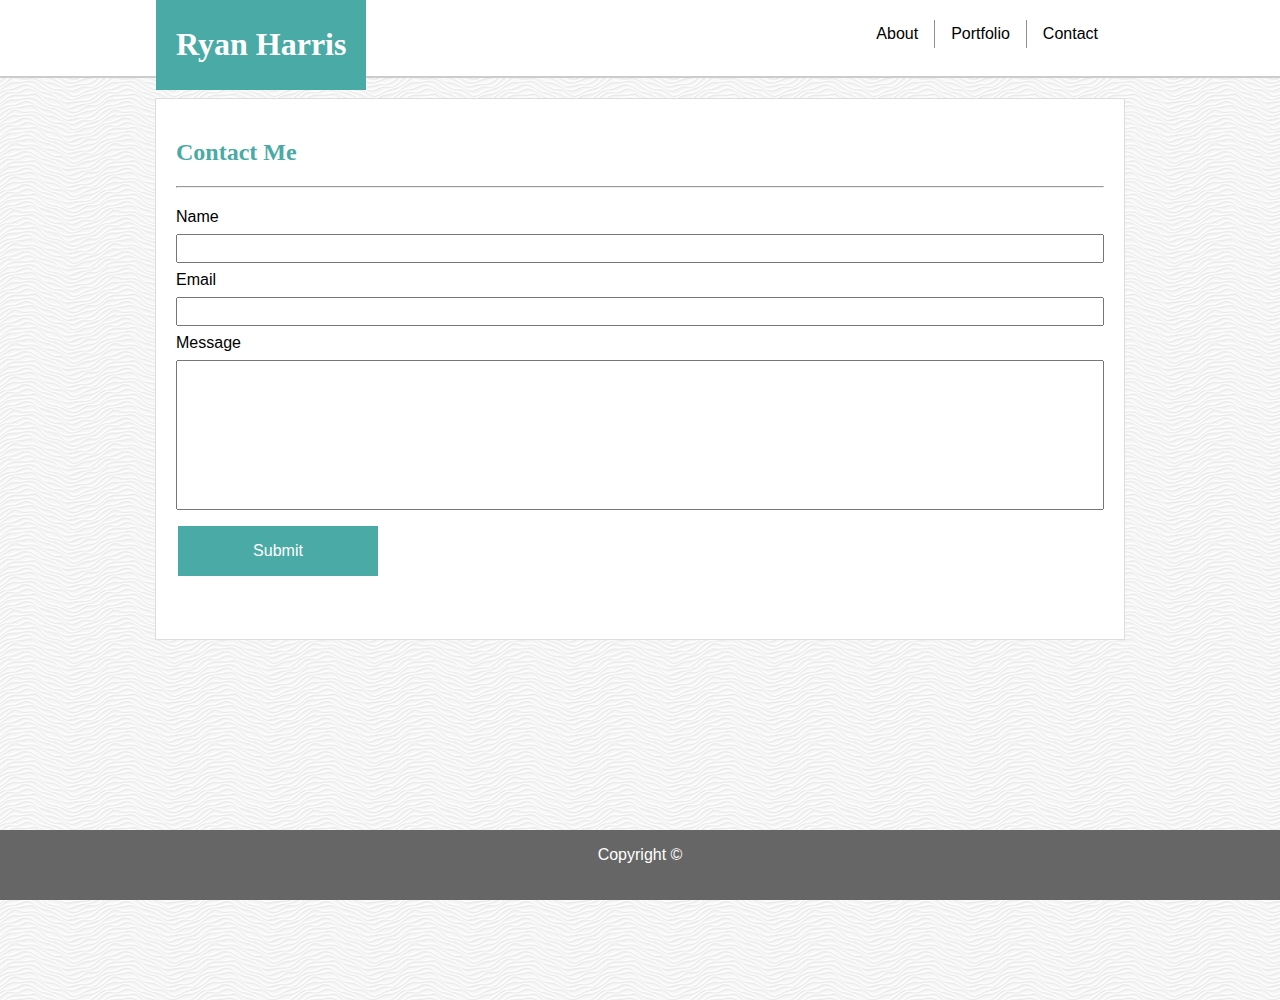
==== contact.html @ 087efa6b "pushing updates for portfolio page." ====
<!DOCTYPE html>
<head> 
    <meta charset="UTF-8">
    <title>Contact Me - Ryan Harris</title>
    <link rel="stylesheet" type="text/css" href="assets/css/style.css">

</head>
<div class="wrapper">
<section>
<div class="nav-container">

<header><h1>Ryan Harris</h1></header>

<nav>
    <ul>
        <li><a href="../basic-portfolio/contact.html">Contact</a></li>
        <li><a href="../basic-portfolio/portfolio.html">Portfolio</a></li>
        <li><a href="../basic-portfolio/index.html">About</a></li>
    </ul>
</nav>

</div>
</section>
<body>
<div class="container">
<h2>Contact Me</h2>
<hr>
<!-- THIS IS WHERE THE FORM BEGINS-->
<form>
    <div>
        <label>Name</label>
        <input type="text" name="name">
    </div>
    <div>
        <label>Email</label>
        <input type="email" name="email">  
    </div>
    <div>
        <label>Message</label>
        <textarea name="message"></textarea>
    </div>
    <div class="button-style">
    <input type="submit" value="Submit">
    </div>
</div>
</form>
<! -- This is where the form ends. -->
</body>

<footer>
		<p>Copyright &copy;</p>
</footer>
</div>
---- assets/css/style.css ----
/* Set background and margins right and left to auto to center page*/

body {
    background-image: url("../images/white-waves.png");
    margin: 0 auto;
    font-family: 'Arial', 'Helvetica Neue', Helvetica, sans-serif;
}

/* Start of styling of header and nav items.*/

nav {
    background-color: white;
    padding: 20px 10px;
    margin-bottom: 4px;
    font-family: 'Arial', 'Helvetica Neue', Helvetica, sans-serif;
}

.nav-container {
    margin-left: auto;
    margin-right: auto;
    height: 76px;
    width: 968px;
}

header {
    background-color: #4aaaa5;
    padding: 5px 20px;
    float: left;
    
}

ul {
    list-style-type: none;
    margin: 0;
    overflow: hidden;
    padding: 0;
    font-family: 'Arial', 'Helvetica Neue', Helvetica, sans-serif;
}

li {
    display: inline-block;
    border-left: 1px solid rgb(145, 144, 144);
    float: right;
}
  
li:last-child {
    border-left: none;
}

li a {
    display: block;
    color: black;
    text-align: center;
    padding: 5px 16px;
    text-decoration: none;
}

h1 {
    font-family: 'Georgia', Times, Times New Roman, serif;
    color: white;
}

section {
    width: 100%;
    background-color: white;
    border-bottom: 2px solid #cccccc;
    margin-bottom: 20px;
}

/* styled subheader for page name*/

h2 {
    font-family: 'Georgia', Times, Times New Roman, serif;
    color: #4aaaa5;
}

/* Padding for hr */

hr {
    margin: 20px 0;
}


/* Styling for main content area of index and about page*/

.container {
    margin: auto;
    padding: 20px;
    width: 928px;
    height: 500px;
    background-color: white;
    border: 1px solid #dddddd;
}

/* Styling for main content area of portfolio page*/

.portfolio-container {
    margin: auto;
    padding: 20px;
    width: 928px;
    height: 700px;
    background-color: white;
    border: 1px solid #dddddd;
}

/* setting height of page*/

.wrapper {
    height: 1000px;
}

/* footer styling */

footer {
    background-color: #666666;
    height: 70px;
    width: 100%;
    position: fixed;
    bottom: 0;
    text-align: center;
    color: white;
    margin-bottom: 0px;

}

/* form styling */

input {
    width: 100%;
    padding: 5px 20px;
    margin: 8px 0;
    box-sizing: border-box;
  }


textarea {
    width: 100%;
    height: 150px;
    resize: none;
    padding: 5px 20px;
    margin: 8px 0;
    box-sizing: border-box;
}

input[type=button], input[type=submit], input[type=reset] {
    background-color: #4aaaa5;
    border: none;
    color: white;
    width: 200px;
    padding: 16px 32px;
    text-decoration: none;
    margin: 4px 2px;
    cursor: pointer;
    font-size: 16px;
}

/* Style for text within portfolio boxes. */

h3 {
    width: 100%;
    background-color: #4aaaa5;
    padding: 20px 0;
    text-align: center;
    color: white;
    margin-top: 110px;
    font-family: 'Georgia', Times, Times New Roman, serif;
}


/* Portfolio cards setup */

.folio-box {
    height: 200px;
    width: 300px;
    float: left;
    margin-top: 20px;
    margin-bottom: 20px;
    margin-right: 40px;
}

#img-1 {
    background-image: url(../images/sports-q-c-300-200-1.jpg);
}

#img-2 {
    background-image: url(../images/nightlife-q-c-300-200-8.jpg);
}

#img-3 {
    background-image: url(../images/sports-q-c-300-200-2.jpg);
}

/* styling and float for About image */

img {
    width: 250px;
    padding-right: 20px;
    padding-bottom: 10px;
    float: left;
}

/* MEDIA QUERIES START HERE */

/* Media query for 640px */

@media screen and (max-width: 640px) {
    .portfolio-container {
        margin-right: auto;
        margin-left: auto;
        margin-top: 100px;
        margin-bottom: 100px;
        padding: 20px;
        width: 300px;
        height: 850px;
        background-color: white;
        border: 1px solid #dddddd;
    }

    .nav-container {
        position: none;
        margin-bottom: 10px;
        width: auto;
    }

    header {
        background-color: #4aaaa5;
        padding: 5px 20px;
        float: none;
    }

    li {
        float: none;
    }

    li a {
        text-align: center;
    }

    li:last-child {
        border-left: none;
    }

    ul {
        text-align: center;
    }

    nav {
        border-bottom: 2px solid #cccccc;
    }
}

@media screen and (min-width: 768px) {
    header {
        
    }
}
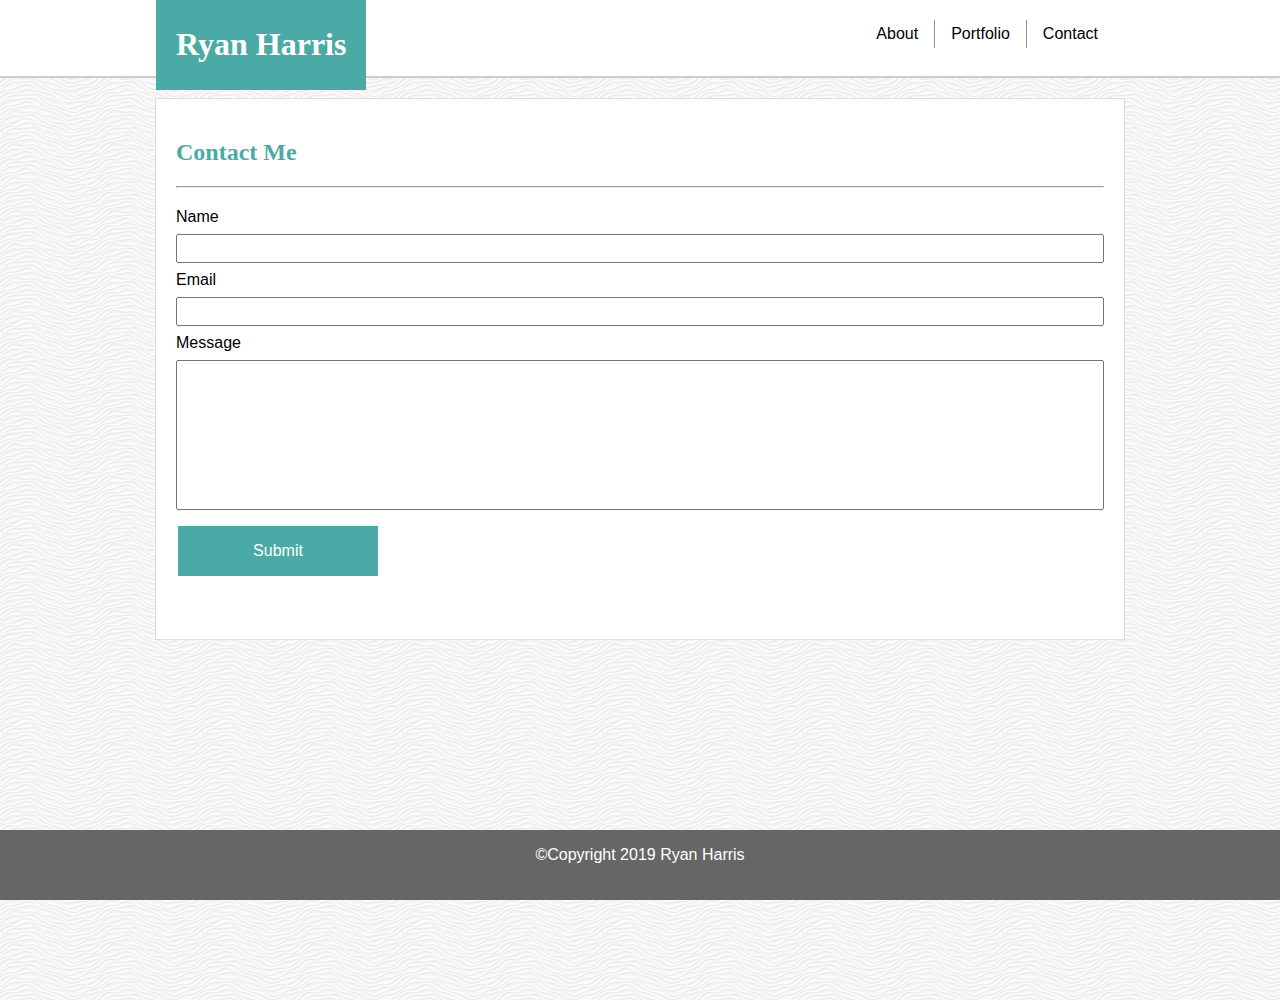
==== commit abcb63c7: "set up nav for 768px" ====
--- a/contact.html
+++ b/contact.html
@@ -13,11 +13,12 @@
 
 <nav>
     <ul>
-        <li><a href="../basic-portfolio/contact.html">Contact</a></li>
-        <li><a href="../basic-portfolio/portfolio.html">Portfolio</a></li>
-        <li><a href="../basic-portfolio/index.html">About</a></li>
+        <li><a href="../Responsive-Portfolio/contact.html">Contact</a></li>
+        <li><a href="../Responsive-Portfolio/portfolio.html">Portfolio</a></li>
+        <li><a href="../Responsive-Portfolio/index.html">About</a></li>
     </ul>
 </nav>
+
 
 </div>
 </section>
@@ -48,6 +49,6 @@
 </body>
 
 <footer>
-		<p>Copyright &copy;</p>
+    <p>&copy;Copyright 2019 Ryan Harris</p>
 </footer>
 </div>--- a/assets/css/style.css
+++ b/assets/css/style.css
@@ -203,11 +203,19 @@
 
 /* Media query for 640px */
 
+
+@media screen and (max-width: 768px) {
+    .nav-container {
+        width: auto;
+    }
+}
+
+
 @media screen and (max-width: 640px) {
     .portfolio-container {
         margin-right: auto;
         margin-left: auto;
-        margin-top: 100px;
+        margin-top: 170px;
         margin-bottom: 100px;
         padding: 20px;
         width: 300px;
@@ -217,29 +225,33 @@
     }
 
     .nav-container {
-        position: none;
+        position: fixed;
         margin-bottom: 10px;
-        width: auto;
+        width: 100%;
     }
 
     header {
         background-color: #4aaaa5;
         padding: 5px 20px;
         float: none;
+        text-align: center;
     }
 
     li {
         float: none;
+        border-right: 1px solid rgb(145, 144, 144);
+        border-left: none;
+    }
+
+    li:last-child {
+        border-right: none;
+
     }
 
     li a {
         text-align: center;
     }
 
-    li:last-child {
-        border-left: none;
-    }
-
     ul {
         text-align: center;
     }
@@ -247,10 +259,19 @@
     nav {
         border-bottom: 2px solid #cccccc;
     }
-}
-
-@media screen and (min-width: 768px) {
-    header {
-        
-    }
-}+
+    footer {
+        position: relative;
+        padding: 5px;
+    }
+
+    .container {
+        margin-top: 170px;
+        margin-right: 10;
+        margin-left: 10;
+        margin-bottom: 250px;
+        height: auto;
+        width: 300px;
+    }
+}
+
